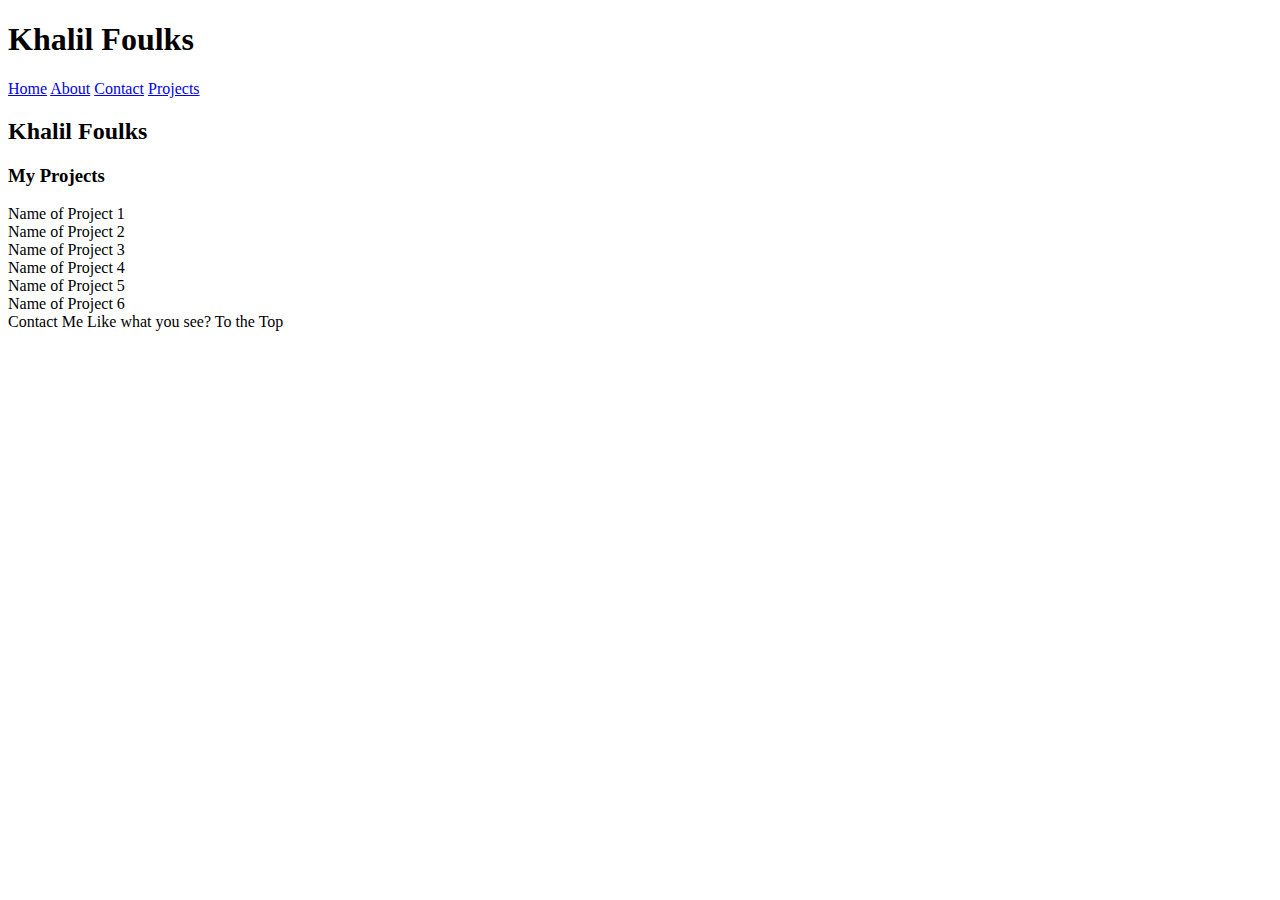
==== index.html @ 28e5edbf "Major changes to main page and projects page" ====
<!DOCTYPE html>
<html lang="en">
<head>
    <meta charset="UTF-8">
    <meta name="viewport" content="width=device-width, initial-scale=1.0">
    <title>Document</title>
</head>
<body>
    <!-- Header -->
    <header>
        <h1>Khalil Foulks</h1>
    
        <!-- Navigation-->
        <nav>
            <a href="index.html">Home</a>
            <a href="about.html">About</a>
            <a href="contact.html">Contact</a>
            <a href="projects.html">Projects</a>
        </nav>
    </header>
    <!-- Main picture + my name + my projects in center of page -->
    <section>   
        <h2>Khalil Foulks</h2>
        <h3>My Projects</h3>
    </section>
    <section>
    <!-- Picture and Name of project go here -->
        <div class = "container">
            <div>
                Name of Project 1
                <img src="https://i.picsum.photos/id/417/200/200.jpg" alt="">  
            </div>
            <div>
                Name of Project 2  
                <img src="https://i.picsum.photos/id/417/200/200.jpg" alt="">  
            </div>
            <div>
                Name of Project 3  
                <img src="https://i.picsum.photos/id/417/200/200.jpg" alt="">  
            </div>
            <div>
                Name of Project 4  
                <img src="https://i.picsum.photos/id/417/200/200.jpg" alt="">  
            </div>
            <div>
                Name of Project 5 
                <img src="https://i.picsum.photos/id/417/200/200.jpg" alt="">   
            </div>
            <div>
                Name of Project 6  
                <img src="https://i.picsum.photos/id/417/200/200.jpg" alt="">  
            </div>
        </div>
    </section>
    <footer>    
        <!-- Footer -->
        <!-- make contact link to contact page; Add Linkedin -->
        Contact Me
        Like what you see? 
    
        <!-- Make this take you To the Top of the page  --> 
        To the Top  
    </footer>
</body>
</html>
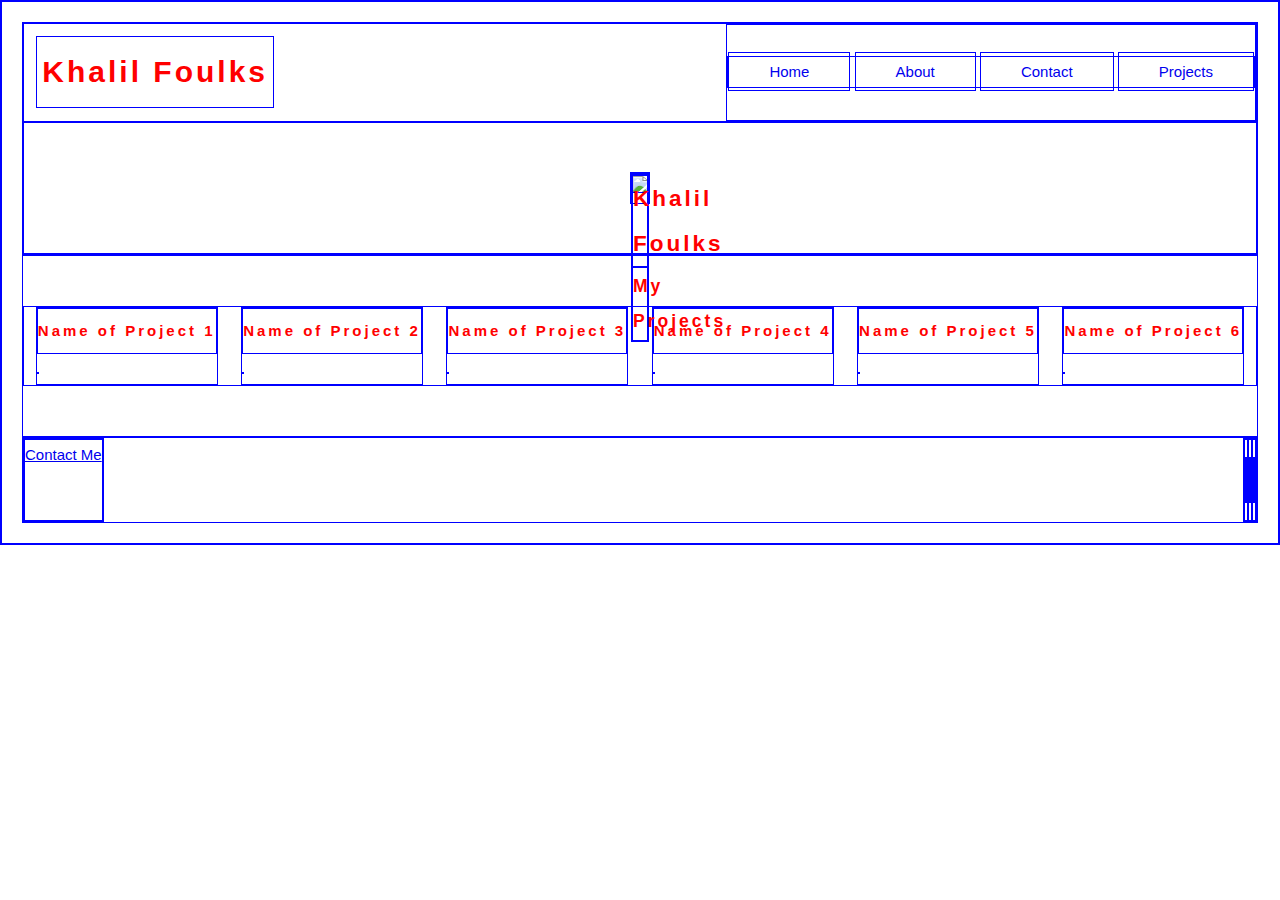
==== commit bdae4a8f: "major edits to css" ====
--- a/index.html
+++ b/index.html
@@ -3,63 +3,78 @@
 <head>
     <meta charset="UTF-8">
     <meta name="viewport" content="width=device-width, initial-scale=1.0">
-    <title>Document</title>
+    <title>Khalil Foulks' Website</title>
+    <link rel="stylesheet" href="style/index.css">
 </head>
 <body>
     <!-- Header -->
     <header>
-        <h1>Khalil Foulks</h1>
-    
-        <!-- Navigation-->
-        <nav>
-            <a href="index.html">Home</a>
-            <a href="about.html">About</a>
-            <a href="contact.html">Contact</a>
-            <a href="projects.html">Projects</a>
-        </nav>
+        <div class = "top">
+            <h1>Khalil Foulks</h1>
+        
+            <!-- Navigation-->
+            <nav>
+                <div class="links">
+                    <a href="index.html">Home</a>
+                    <a href="about.html">About</a>
+                    <a href="contact.html">Contact</a>
+                    <a href="projects.html">Projects</a>
+                </div>
+            </nav>
+        </div>
+
+        <!-- Main picture + my name + my projects in center of page -->
+        <section class ="main">   
+            <div class="container">
+                <div class="text">
+                    <h2>Khalil Foulks</h2>
+                    <h3>My Projects</h3>
+                </div>
+                <img class = "mainImg" src = "https://images.unsplash.com/photo-1484417894907-623942c8ee29?ixlib=rb-1.2.1&ixid=eyJhcHBfaWQiOjEyMDd9&auto=format&fit=crop&w=2089&q=80">
+            </div>
+        </section>
     </header>
-    <!-- Main picture + my name + my projects in center of page -->
-    <section>   
-        <h2>Khalil Foulks</h2>
-        <h3>My Projects</h3>
-    </section>
     <section>
     <!-- Picture and Name of project go here -->
-        <div class = "container">
+        <div class = "projects-container">
             <div>
-                Name of Project 1
+                <h4>Name of Project 1</h4>
                 <img src="https://i.picsum.photos/id/417/200/200.jpg" alt="">  
             </div>
             <div>
-                Name of Project 2  
+                <h4>Name of Project 2</h4>  
                 <img src="https://i.picsum.photos/id/417/200/200.jpg" alt="">  
             </div>
             <div>
-                Name of Project 3  
+                <h4>Name of Project 3</h4> 
                 <img src="https://i.picsum.photos/id/417/200/200.jpg" alt="">  
             </div>
             <div>
-                Name of Project 4  
+                <h4> Name of Project 4</h4>  
                 <img src="https://i.picsum.photos/id/417/200/200.jpg" alt="">  
             </div>
             <div>
-                Name of Project 5 
+                <h4>Name of Project 5</h4>
                 <img src="https://i.picsum.photos/id/417/200/200.jpg" alt="">   
             </div>
             <div>
-                Name of Project 6  
+                <h4>Name of Project 6</h4>  
                 <img src="https://i.picsum.photos/id/417/200/200.jpg" alt="">  
             </div>
         </div>
     </section>
-    <footer>    
+    <footer class = "bottom">    
         <!-- Footer -->
         <!-- make contact link to contact page; Add Linkedin -->
-        Contact Me
-        Like what you see? 
-    
-        <!-- Make this take you To the Top of the page  --> 
-        To the Top  
+        <div class = "contact">
+            <a class href="contact.html"> Contact Me </a> 
+        </div>
+        <div class="socials">
+            <a href="http://facebook.com" target="_blank"><i class="fab fa-facebook-f"></i></a>
+            <a href="http://instagram.com" target="_blank"><i class="fab fa-instagram"></i></a>
+            <a href="http://twitter.com" target="_blank"><i class="fab fa-twitter"></i></a>
+        </div>
+         
     </footer>
 </body>
 </html>--- a/style/index.css
+++ b/style/index.css
@@ -0,0 +1,108 @@
+/* Add CSS styling here */
+
+
+*{
+    box-sizing:border-box;
+    padding:0;
+    margin:0;
+    max-width:100%;
+    border:1px solid blue;
+  }
+  html{
+    font-size:62.5%;
+  }
+  body{
+    line-height:2;
+    font-size:1.5rem;
+    font-family: 'Nunito Sans', sans-serif;
+  }
+  h1, h2, h3, h4{
+    font-family: 'Fjalla One', sans-serif;
+    letter-spacing:3px;
+    padding:4% 0;
+  }
+  section{
+    padding:4% 0;
+  }
+  i{
+    font-size:4rem;
+  }
+
+/* General Styles */
+body{
+    display:block;
+    margin:0 auto;
+    color: red;
+    padding:20px;
+}
+
+/* Header Styles */  
+
+h1{
+    margin:1%;
+    padding:5px;
+}
+
+.top{
+    display:flex;
+    justify-content: space-between;
+}
+
+nav{
+    display: flex;
+    flex-direction: row;
+    align-items: center;
+    justify-content: flex-end;
+}
+
+nav a{
+    padding: 10px 40px;
+    text-decoration: none;
+}
+/* About Section Styles */
+
+.main{
+    display: flex;
+    align-items: center;
+    justify-content: center;
+}
+.main .container{
+    position: relative;
+}
+.text{
+    display: flex;
+    justify-content: center;
+    flex-direction: column;
+    align-items: center;
+    align-content: center;
+    position: absolute;
+}
+
+
+.projects-container{
+    display:flex;
+    flex-flow:row;
+    justify-content:space-around;
+    align-items: center;
+    flex-wrap: wrap;
+}
+
+/* Footer Styles  */
+
+.bottom{
+    display:flex;
+    flex-flow: row;
+    justify-content:space-between;
+}
+
+.bottom .contact{
+    display: flex;
+    justify-items: center;
+    text-decoration: none;
+}
+
+.socials{
+    display: flex;
+    justify-content: end;
+    align-content: space-between;
+}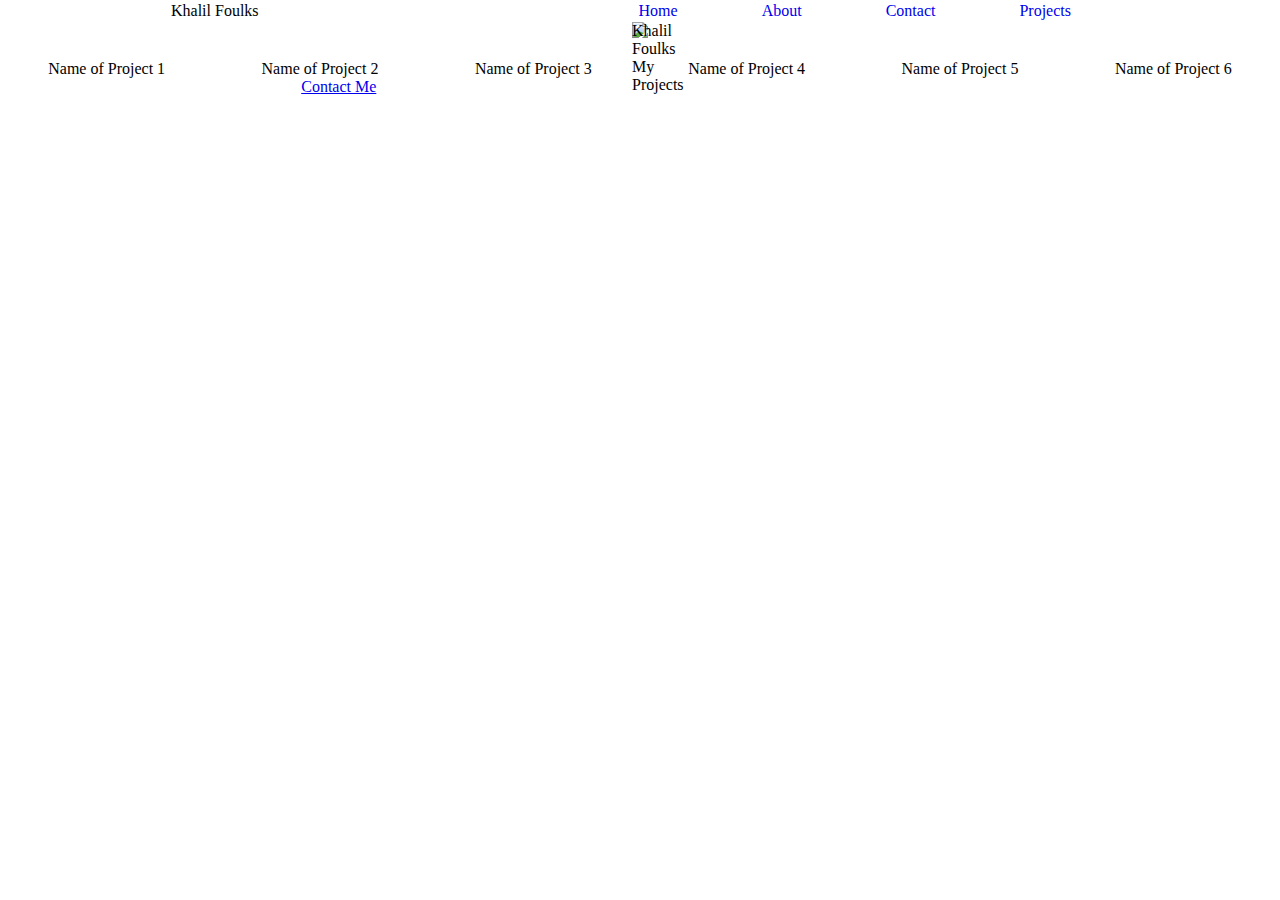
==== commit 7f0a9861: "major changes to css" ====
--- a/index.html
+++ b/index.html
@@ -38,28 +38,29 @@
     <!-- Picture and Name of project go here -->
         <div class = "projects-container">
             <div>
+                <img src="https://i.picsum.photos/id/417/200/200.jpg" alt="">  
                 <h4>Name of Project 1</h4>
-                <img src="https://i.picsum.photos/id/417/200/200.jpg" alt="">  
+                 
             </div>
             <div>
+                <img src="https://i.picsum.photos/id/417/200/200.jpg" alt="">  
                 <h4>Name of Project 2</h4>  
-                <img src="https://i.picsum.photos/id/417/200/200.jpg" alt="">  
             </div>
             <div>
-                <h4>Name of Project 3</h4> 
                 <img src="https://i.picsum.photos/id/417/200/200.jpg" alt="">  
+                <h4>Name of Project 3</h4>   
             </div>
             <div>
-                <h4> Name of Project 4</h4>  
                 <img src="https://i.picsum.photos/id/417/200/200.jpg" alt="">  
+                <h4> Name of Project 4</h4>   
             </div>
             <div>
-                <h4>Name of Project 5</h4>
-                <img src="https://i.picsum.photos/id/417/200/200.jpg" alt="">   
+                <img src="https://i.picsum.photos/id/417/200/200.jpg" alt="">  
+                <h4>Name of Project 5</h4> 
             </div>
             <div>
+                <img src="https://i.picsum.photos/id/417/200/200.jpg" alt="">  
                 <h4>Name of Project 6</h4>  
-                <img src="https://i.picsum.photos/id/417/200/200.jpg" alt="">  
             </div>
         </div>
     </section>
--- a/style/index.css
+++ b/style/index.css
@@ -1,51 +1,37 @@
 /* Add CSS styling here */
 
+html, body, div, span, applet, object, iframe,  
+h1, h2, h3, h4, h5, h6, p, blockquote, pre,  
+a, abbr, acronym, address, big, cite, code,  
+del, dfn, em, img, ins, kbd, q, s, samp,  
+small, strike, strong, sub, sup, tt, var,  
+b, u, i, center,  
+dl, dt, dd, ol, ul, li,  
+fieldset, form, label, legend,  
+table, caption, tbody, tfoot, thead, tr, th, td,  
+article, aside, canvas, details, embed,  
+figure, figcaption, footer, header, hgroup,  
+menu, nav, output, ruby, section, summary,  
+time, mark, audio, video {  
+margin: 0 auto;  
+padding: 0;  
+border: 0;  
+font-size: 100%;  
+font: inherit;  
+vertical-align: baseline;  
+}
 
-*{
-    box-sizing:border-box;
-    padding:0;
-    margin:0;
-    max-width:100%;
-    border:1px solid blue;
-  }
-  html{
-    font-size:62.5%;
-  }
-  body{
-    line-height:2;
-    font-size:1.5rem;
-    font-family: 'Nunito Sans', sans-serif;
-  }
-  h1, h2, h3, h4{
-    font-family: 'Fjalla One', sans-serif;
-    letter-spacing:3px;
-    padding:4% 0;
-  }
-  section{
-    padding:4% 0;
-  }
-  i{
-    font-size:4rem;
-  }
 
-/* General Styles */
-body{
-    display:block;
-    margin:0 auto;
-    color: red;
-    padding:20px;
-}
 
 /* Header Styles */  
 
 h1{
-    margin:1%;
-    padding:5px;
+    padding:2px;
 }
 
 .top{
     display:flex;
-    justify-content: space-between;
+    justify-content: space-around;
 }
 
 nav{
@@ -65,6 +51,7 @@
     display: flex;
     align-items: center;
     justify-content: center;
+    margin: 0 20px;
 }
 .main .container{
     position: relative;
@@ -81,12 +68,13 @@
 
 .projects-container{
     display:flex;
-    flex-flow:row;
+    flex-flow:row wrap;
     justify-content:space-around;
     align-items: center;
-    flex-wrap: wrap;
 }
-
+.projects-container div img{
+    max-width: 300px;
+}
 /* Footer Styles  */
 
 .bottom{
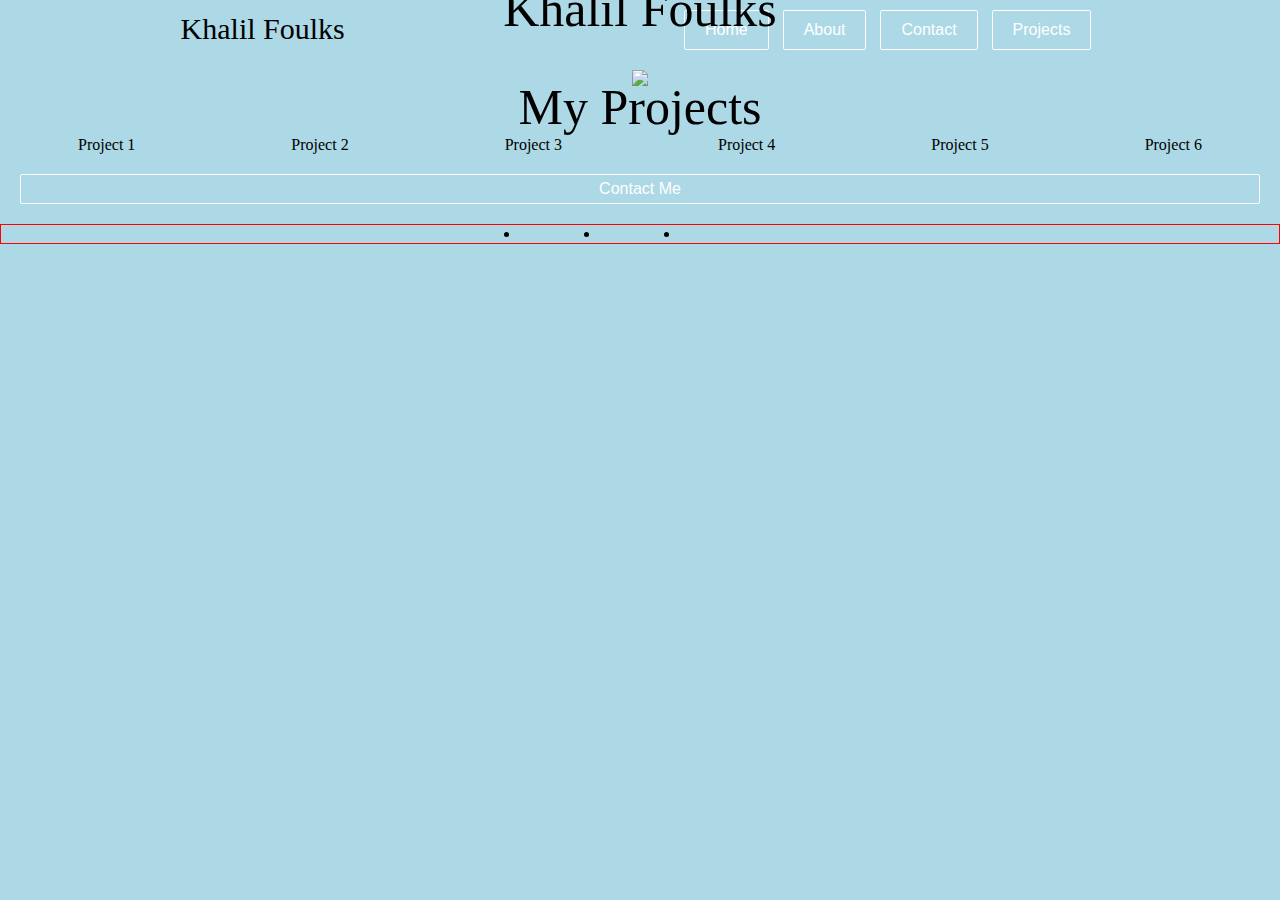
==== commit d1ce816f: "made major changes to css" ====
--- a/index.html
+++ b/index.html
@@ -15,67 +15,63 @@
             <!-- Navigation-->
             <nav>
                 <div class="links">
-                    <a href="index.html">Home</a>
-                    <a href="about.html">About</a>
-                    <a href="contact.html">Contact</a>
-                    <a href="projects.html">Projects</a>
+                    <a class="button" href="index.html">Home</a>
+                    <a class="button" href="about.html">About</a>
+                    <a class="button" href="contact.html">Contact</a>
+                    <a class="button" href="projects.html">Projects</a>
                 </div>
             </nav>
         </div>
 
         <!-- Main picture + my name + my projects in center of page -->
         <section class ="main">   
-            <div class="container">
                 <div class="text">
                     <h2>Khalil Foulks</h2>
                     <h3>My Projects</h3>
                 </div>
-                <img class = "mainImg" src = "https://images.unsplash.com/photo-1484417894907-623942c8ee29?ixlib=rb-1.2.1&ixid=eyJhcHBfaWQiOjEyMDd9&auto=format&fit=crop&w=2089&q=80">
-            </div>
+                <img class = "large-img" src = "https://images.unsplash.com/photo-1546146830-2cca9512c68e?ixlib=rb-1.2.1&ixid=eyJhcHBfaWQiOjEyMDd9&auto=format&fit=crop&w=1400&q=80">
         </section>
     </header>
     <section>
     <!-- Picture and Name of project go here -->
         <div class = "projects-container">
-            <div>
                 <img src="https://i.picsum.photos/id/417/200/200.jpg" alt="">  
-                <h4>Name of Project 1</h4>
-                 
-            </div>
-            <div>
+
                 <img src="https://i.picsum.photos/id/417/200/200.jpg" alt="">  
-                <h4>Name of Project 2</h4>  
-            </div>
-            <div>
+
                 <img src="https://i.picsum.photos/id/417/200/200.jpg" alt="">  
-                <h4>Name of Project 3</h4>   
-            </div>
-            <div>
+
+                <img src="https://i.picsum.photos/id/417/200/200.jpg" alt="">   
+
                 <img src="https://i.picsum.photos/id/417/200/200.jpg" alt="">  
-                <h4> Name of Project 4</h4>   
-            </div>
-            <div>
+
                 <img src="https://i.picsum.photos/id/417/200/200.jpg" alt="">  
-                <h4>Name of Project 5</h4> 
-            </div>
-            <div>
-                <img src="https://i.picsum.photos/id/417/200/200.jpg" alt="">  
-                <h4>Name of Project 6</h4>  
-            </div>
         </div>
     </section>
+    <div class="project-name">
+        <h4>Project 1</h4>
+        <h4>Project 2</h4>
+        <h4>Project 3</h4>
+        <h4>Project 4</h4>
+        <h4>Project 5</h4>
+        <h4>Project 6</h4>
+    </div>
+            <!-- Footer -->
     <footer class = "bottom">    
-        <!-- Footer -->
-        <!-- make contact link to contact page; Add Linkedin -->
-        <div class = "contact">
-            <a class href="contact.html"> Contact Me </a> 
-        </div>
-        <div class="socials">
-            <a href="http://facebook.com" target="_blank"><i class="fab fa-facebook-f"></i></a>
-            <a href="http://instagram.com" target="_blank"><i class="fab fa-instagram"></i></a>
-            <a href="http://twitter.com" target="_blank"><i class="fab fa-twitter"></i></a>
-        </div>
-         
+            <a class = "button" href="contact.html"> Contact Me </a> 
+            <div class="socials">
+                <nav>
+                    <li>
+                        <a href="http://facebook.com" target="_blank"><i class="fab fa-facebook-f"></i> </a>
+                    </li>
+                    <li>
+                        <a href="http://instagram.com" target="_blank"><i class="fab fa-instagram"></i></a>
+                    </li>
+                    <li>
+                        <a href="http://instagram.com" target="_blank"><i class="fab fa-instagram"></i></a>
+                    </li>
+                </nav>
+            </div>
     </footer>
 </body>
 </html>--- a/style/index.css
+++ b/style/index.css
@@ -21,17 +21,23 @@
 vertical-align: baseline;  
 }
 
+body{
+     background-color: lightblue;
+     font-family: 'Squada One', cursive;
+ }
 
 
 /* Header Styles */  
 
 h1{
     padding:2px;
+    font-size: 30px;
 }
 
 .top{
     display:flex;
     justify-content: space-around;
+    margin:10px;
 }
 
 nav{
@@ -45,6 +51,22 @@
     padding: 10px 40px;
     text-decoration: none;
 }
+
+a.button{
+    display:inline-block;
+    /* padding:0.35em 1.2em; */
+    padding:10px 20px;
+    border:1px solid #FFFFFF;
+    margin:0 10px 10px 0;
+    border-radius:0.12em;
+    box-sizing: border-box;
+    text-decoration:none;
+    font-family:'Roboto',sans-serif;
+    color:#FFFFFF;
+    text-align:center;
+    transition: all 0.2s;
+    }
+
 /* About Section Styles */
 
 .main{
@@ -53,8 +75,9 @@
     justify-content: center;
     margin: 0 20px;
 }
-.main .container{
-    position: relative;
+.mainImg{
+
+
 }
 .text{
     display: flex;
@@ -63,6 +86,12 @@
     align-items: center;
     align-content: center;
     position: absolute;
+    font-size: 50px;
+    font-family: 'Squada One', cursive;
+}
+
+h3{
+    margin:40px;
 }
 
 
@@ -71,26 +100,24 @@
     flex-flow:row wrap;
     justify-content:space-around;
     align-items: center;
+    margin: 50px 0 0 0
 }
-.projects-container div img{
-    max-width: 300px;
+.project-name{
+    display:flex;
+    justify-content:space-around;
+    align-items: center;
 }
 /* Footer Styles  */
 
-.bottom{
+.bottom .button{
     display:flex;
-    flex-flow: row;
-    justify-content:space-between;
+    justify-content: center;
+    padding: 5px;
+    margin: 20px;
 }
-
-.bottom .contact{
-    display: flex;
-    justify-items: center;
-    text-decoration: none;
-}
-
 .socials{
-    display: flex;
-    justify-content: end;
-    align-content: space-between;
+    display:flex;
+    justify-content: center;
+    align-items: center;
+    border:1px solid red;
 }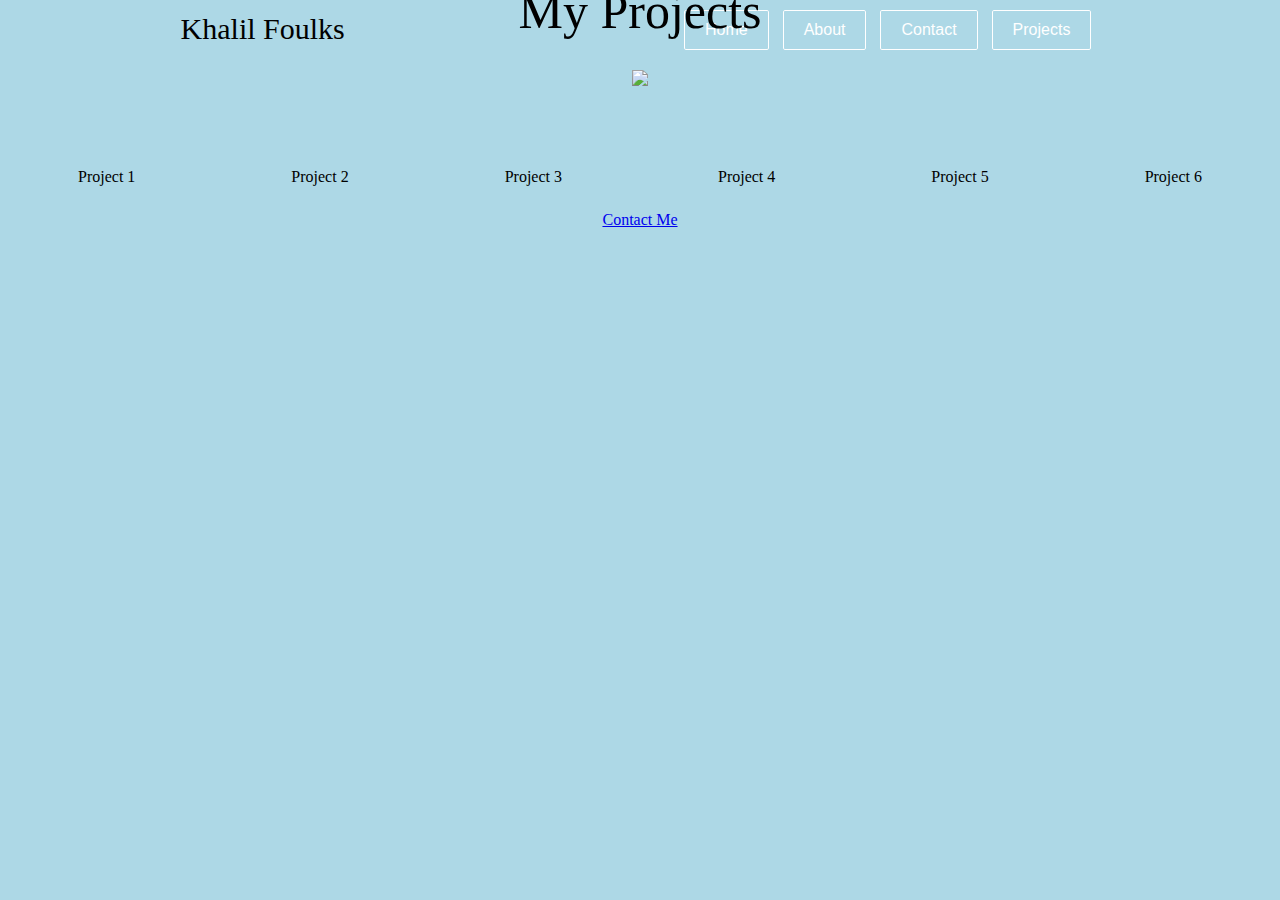
==== commit ddf5de42: "made changes to css and html" ====
--- a/index.html
+++ b/index.html
@@ -5,6 +5,8 @@
     <meta name="viewport" content="width=device-width, initial-scale=1.0">
     <title>Khalil Foulks' Website</title>
     <link rel="stylesheet" href="style/index.css">
+    <link rel="stylesheet" href="style/all.css">
+    <link rel="stylesheet" href="style/brands.css">
 </head>
 <body>
     <!-- Header -->
@@ -29,47 +31,46 @@
                     <h2>Khalil Foulks</h2>
                     <h3>My Projects</h3>
                 </div>
-                <img class = "large-img" src = "https://images.unsplash.com/photo-1546146830-2cca9512c68e?ixlib=rb-1.2.1&ixid=eyJhcHBfaWQiOjEyMDd9&auto=format&fit=crop&w=1400&q=80">
+                <img class = "large-img" src = "https://images.unsplash.com/photo-1584715233734-987b220699d0?ixlib=rb-1.2.1&ixid=eyJhcHBfaWQiOjEyMDd9&auto=format&fit=crop&w=1267&q=80">
         </section>
     </header>
     <section>
     <!-- Picture and Name of project go here -->
         <div class = "projects-container">
+            <div>
                 <img src="https://i.picsum.photos/id/417/200/200.jpg" alt="">  
-
+                <h4>Project 1</h4>
+            </div>
+            <div>
                 <img src="https://i.picsum.photos/id/417/200/200.jpg" alt="">  
-
+                <h4>Project 2</h4>
+            </div>
+            <div>
                 <img src="https://i.picsum.photos/id/417/200/200.jpg" alt="">  
-
+                <h4>Project 3</h4>
+            </div>
+            <div>
                 <img src="https://i.picsum.photos/id/417/200/200.jpg" alt="">   
-
+                <h4>Project 4</h4>
+            </div>
+            <div>
                 <img src="https://i.picsum.photos/id/417/200/200.jpg" alt="">  
-
+                <h4>Project 5</h4>
+            </div>
+            <div>
                 <img src="https://i.picsum.photos/id/417/200/200.jpg" alt="">  
+                <h4>Project 6</h4>
+            </div>
         </div>
     </section>
-    <div class="project-name">
-        <h4>Project 1</h4>
-        <h4>Project 2</h4>
-        <h4>Project 3</h4>
-        <h4>Project 4</h4>
-        <h4>Project 5</h4>
-        <h4>Project 6</h4>
-    </div>
             <!-- Footer -->
     <footer class = "bottom">    
-            <a class = "button" href="contact.html"> Contact Me </a> 
+            <a class = "contact" href="contact.html"> Contact Me </a> 
             <div class="socials">
                 <nav>
-                    <li>
                         <a href="http://facebook.com" target="_blank"><i class="fab fa-facebook-f"></i> </a>
-                    </li>
-                    <li>
                         <a href="http://instagram.com" target="_blank"><i class="fab fa-instagram"></i></a>
-                    </li>
-                    <li>
-                        <a href="http://instagram.com" target="_blank"><i class="fab fa-instagram"></i></a>
-                    </li>
+                        <a href="linkedin.com" target="_blank"><i class="fab fa-linkedin-in"></i></a>
                 </nav>
             </div>
     </footer>
--- a/style/index.css
+++ b/style/index.css
@@ -13,7 +13,7 @@
 figure, figcaption, footer, header, hgroup,  
 menu, nav, output, ruby, section, summary,  
 time, mark, audio, video {  
-margin: 0 auto;  
+margin: 0;  
 padding: 0;  
 border: 0;  
 font-size: 100%;  
@@ -24,6 +24,7 @@
 body{
      background-color: lightblue;
      font-family: 'Squada One', cursive;
+     margin: 0 auto;  
  }
 
 
@@ -75,10 +76,11 @@
     justify-content: center;
     margin: 0 20px;
 }
-.mainImg{
 
+large-img{
+    width: 10%;
+}
 
-}
 .text{
     display: flex;
     justify-content: center;
@@ -88,10 +90,15 @@
     position: absolute;
     font-size: 50px;
     font-family: 'Squada One', cursive;
+    margin-bottom: 15%;
 }
 
 h3{
     margin:40px;
+}
+
+h4{
+    text-align: center;
 }
 
 
@@ -100,16 +107,21 @@
     flex-flow:row wrap;
     justify-content:space-around;
     align-items: center;
-    margin: 50px 0 0 0
+    margin: 5% 0 0 0
 }
-.project-name{
-    display:flex;
-    justify-content:space-around;
-    align-items: center;
+
+.projects-container .div{
+    display: flex;
+    flex-direction: column;
+    flex-wrap: wrap;
+}
+
+.projects-container .div img{
+    margin-right: 20%;
 }
 /* Footer Styles  */
 
-.bottom .button{
+.bottom .contact{
     display:flex;
     justify-content: center;
     padding: 5px;
@@ -119,5 +131,4 @@
     display:flex;
     justify-content: center;
     align-items: center;
-    border:1px solid red;
 }--- a/style/brands.css
+++ b/style/brands.css
@@ -0,0 +1,15 @@
+/*!
+ * Font Awesome Free 5.13.0 by @fontawesome - https://fontawesome.com
+ * License - https://fontawesome.com/license/free (Icons: CC BY 4.0, Fonts: SIL OFL 1.1, Code: MIT License)
+ */
+@font-face {
+  font-family: 'Font Awesome 5 Brands';
+  font-style: normal;
+  font-weight: 400;
+  font-display: block;
+  src: url("../webfonts/fa-brands-400.eot");
+  src: url("../webfonts/fa-brands-400.eot?#iefix") format("embedded-opentype"), url("../webfonts/fa-brands-400.woff2") format("woff2"), url("../webfonts/fa-brands-400.woff") format("woff"), url("../webfonts/fa-brands-400.ttf") format("truetype"), url("../webfonts/fa-brands-400.svg#fontawesome") format("svg"); }
+
+.fab {
+  font-family: 'Font Awesome 5 Brands';
+  font-weight: 400; }
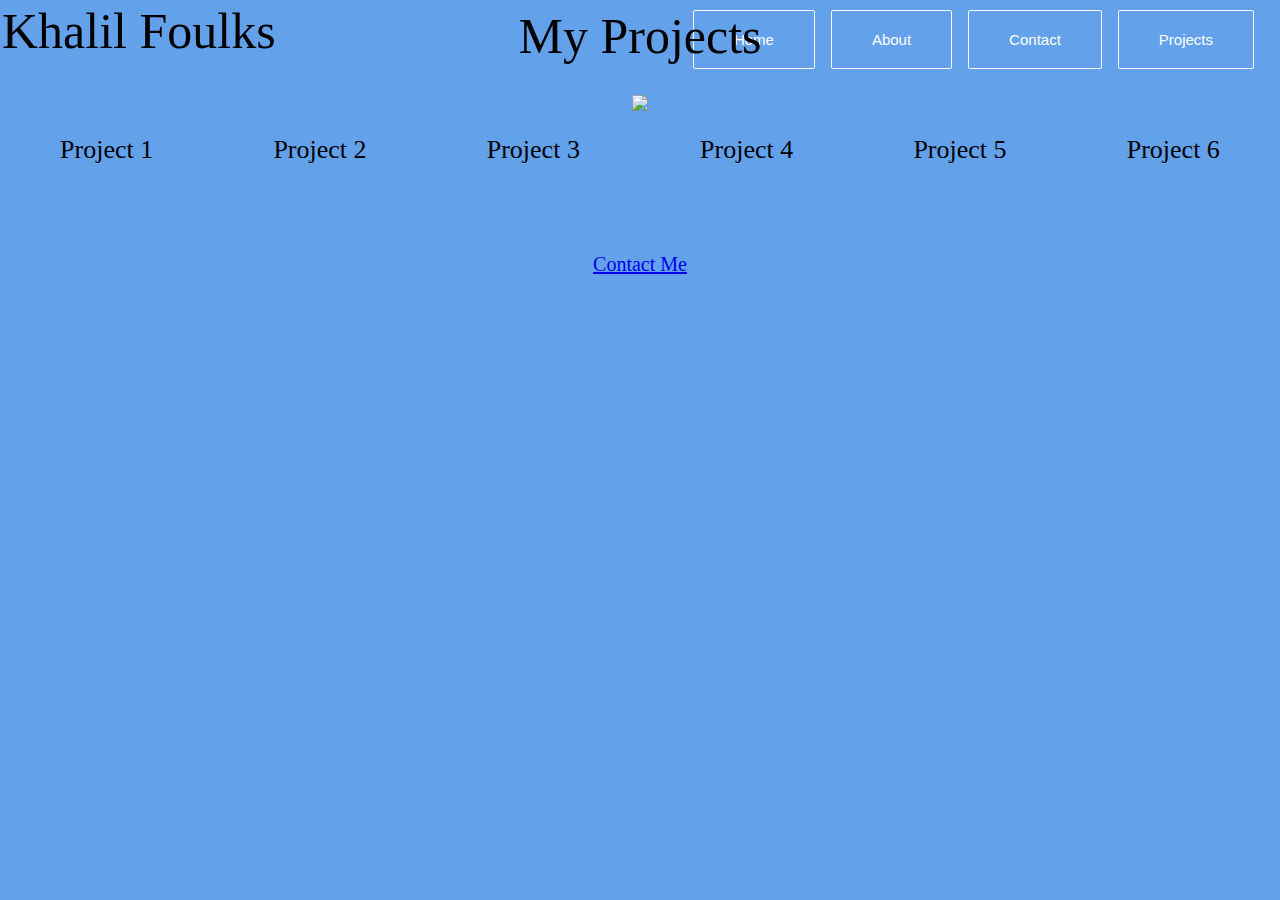
==== commit 9e6ff0c3: "major changes to css" ====
--- a/index.html
+++ b/index.html
@@ -12,7 +12,7 @@
     <!-- Header -->
     <header>
         <div class = "top">
-            <h1>Khalil Foulks</h1>
+            <h1 class = "text">Khalil Foulks</h1>
         
             <!-- Navigation-->
             <nav>
@@ -31,36 +31,36 @@
                     <h2>Khalil Foulks</h2>
                     <h3>My Projects</h3>
                 </div>
-                <img class = "large-img" src = "https://images.unsplash.com/photo-1584715233734-987b220699d0?ixlib=rb-1.2.1&ixid=eyJhcHBfaWQiOjEyMDd9&auto=format&fit=crop&w=1267&q=80">
+                <img class = "large-img" src = "https://images.unsplash.com/photo-1582146821090-db3a1c6390b8?ixlib=rb-1.2.1&auto=format&fit=crop&w=2089&q=80">
         </section>
     </header>
     <section>
     <!-- Picture and Name of project go here -->
         <div class = "projects-container">
-            <div>
-                <img src="https://i.picsum.photos/id/417/200/200.jpg" alt="">  
-                <h4>Project 1</h4>
-            </div>
-            <div>
-                <img src="https://i.picsum.photos/id/417/200/200.jpg" alt="">  
-                <h4>Project 2</h4>
-            </div>
-            <div>
-                <img src="https://i.picsum.photos/id/417/200/200.jpg" alt="">  
-                <h4>Project 3</h4>
-            </div>
-            <div>
-                <img src="https://i.picsum.photos/id/417/200/200.jpg" alt="">   
-                <h4>Project 4</h4>
-            </div>
-            <div>
-                <img src="https://i.picsum.photos/id/417/200/200.jpg" alt="">  
-                <h4>Project 5</h4>
-            </div>
-            <div>
-                <img src="https://i.picsum.photos/id/417/200/200.jpg" alt="">  
-                <h4>Project 6</h4>
-            </div>
+                <div>
+                    <img src="https://i.picsum.photos/id/417/700/500.jpg" alt="">  
+                    <h4>Project 1</h4>
+                </div>
+                <div>
+                    <img src="https://i.picsum.photos/id/417/700/500.jpg" alt="">  
+                    <h4>Project 2</h4>
+                </div>
+                <div>
+                    <img src="https://i.picsum.photos/id/417/700/500.jpg" alt="">  
+                    <h4>Project 3</h4>
+                </div>
+                <div>
+                    <img src="https://i.picsum.photos/id/417/700/500.jpg" alt="">   
+                    <h4>Project 4</h4>
+                </div>
+                <div>
+                    <img src="https://i.picsum.photos/id/417/700/500.jpg" alt="">  
+                    <h4>Project 5</h4>
+                </div>
+                <div>
+                    <img src="https://i.picsum.photos/id/417/700/500.jpg" alt="">  
+                    <h4>Project 6</h4>
+                </div>
         </div>
     </section>
             <!-- Footer -->
--- a/style/index.css
+++ b/style/index.css
@@ -20,9 +20,12 @@
 font: inherit;  
 vertical-align: baseline;  
 }
+html{
+    font-size:62.5%; /* equal to 10px */
+}
 
 body{
-     background-color: lightblue;
+     background-color: #63A1EA;
      font-family: 'Squada One', cursive;
      margin: 0 auto;  
  }
@@ -35,9 +38,9 @@
     font-size: 30px;
 }
 
-.top{
+.links{
     display:flex;
-    justify-content: space-around;
+    justify-content: flex-end;
     margin:10px;
 }
 
@@ -55,17 +58,29 @@
 
 a.button{
     display:inline-block;
-    /* padding:0.35em 1.2em; */
-    padding:10px 20px;
-    border:1px solid #FFFFFF;
-    margin:0 10px 10px 0;
+    padding:2rem 4rem;
+    border:.1rem solid #FFFFFF;
+    margin:0 1.6rem 1.6rem 0;
     border-radius:0.12em;
     box-sizing: border-box;
     text-decoration:none;
     font-family:'Roboto',sans-serif;
+    font-size: 1.5rem;
     color:#FFFFFF;
     text-align:center;
-    transition: all 0.2s;
+    }
+a.button:hover{
+    display:inline-block;
+    padding:2rem 4rem;
+    border:.2rem solid gray;
+    margin:0 1rem 1rem 0;
+    border-radius:0.12em;
+    box-sizing: border-box;
+    text-decoration:none;
+    font-family:'Roboto',sans-serif;
+    font-size: 1.5rem;
+    color:#FFFFFF;
+    text-align:center;
     }
 
 /* About Section Styles */
@@ -77,8 +92,8 @@
     margin: 0 20px;
 }
 
-large-img{
-    width: 10%;
+.large-img{
+    background:url(https://images.unsplash.com/photo-1582146821090-db3a1c6390b8?ixlib=rb-1.2.1&auto=format&fit=crop&w=2089&q=80) top right no-repeat; background-attachment:fixed;
 }
 
 .text{
@@ -99,6 +114,8 @@
 
 h4{
     text-align: center;
+    margin: 0 0 50px 0;
+    font-size:2.6rem;
 }
 
 
@@ -106,19 +123,12 @@
     display:flex;
     flex-flow:row wrap;
     justify-content:space-around;
-    align-items: center;
-    margin: 5% 0 0 0
+    margin: 0 auto;
+    padding: 1% 0;
 }
 
-.projects-container .div{
-    display: flex;
-    flex-direction: column;
-    flex-wrap: wrap;
-}
 
-.projects-container .div img{
-    margin-right: 20%;
-}
+
 /* Footer Styles  */
 
 .bottom .contact{
@@ -126,6 +136,7 @@
     justify-content: center;
     padding: 5px;
     margin: 20px;
+    font-size: 2rem;
 }
 .socials{
     display:flex;
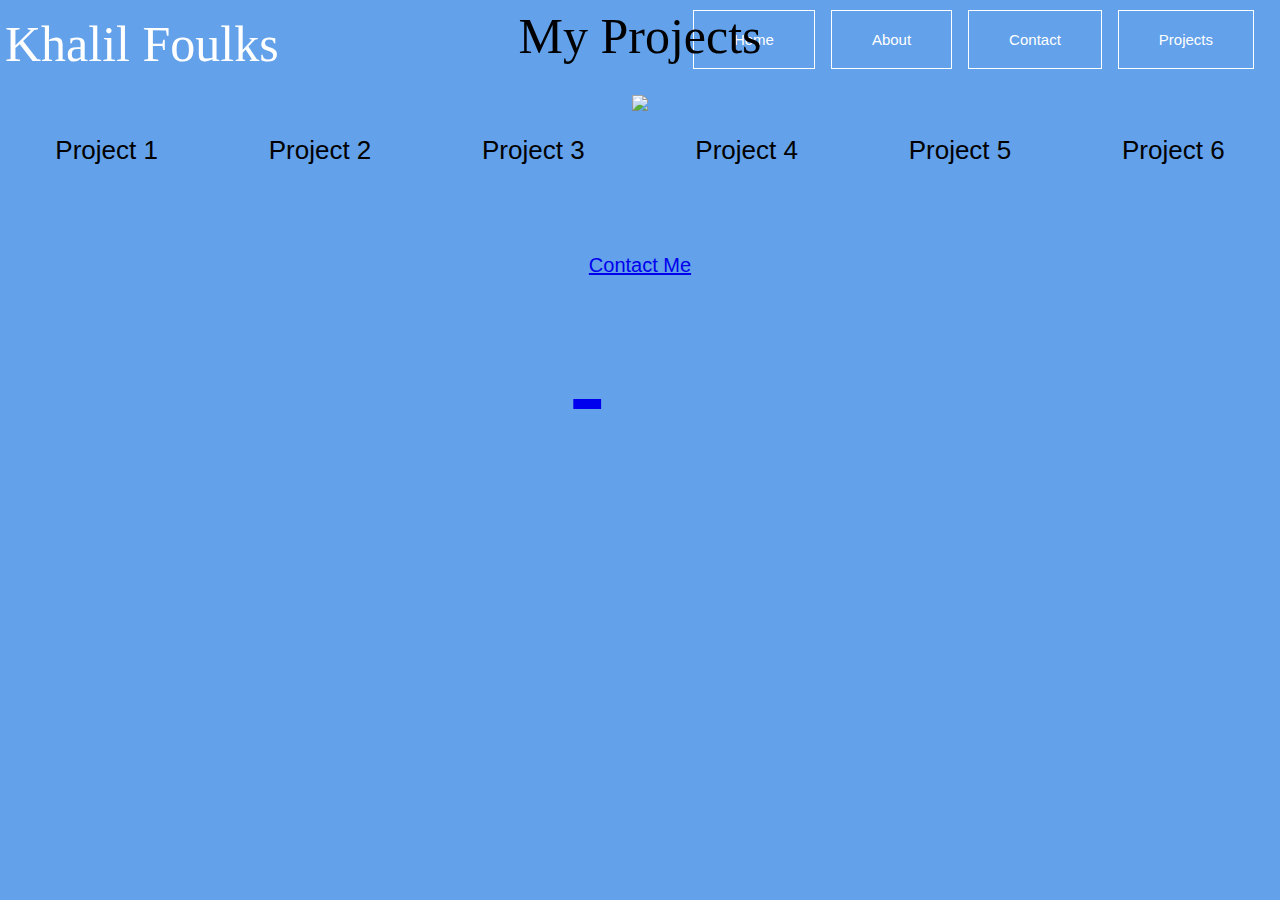
==== commit 43cf85c0: "added mobile/tablet breakpoints" ====
--- a/index.html
+++ b/index.html
@@ -7,6 +7,7 @@
     <link rel="stylesheet" href="style/index.css">
     <link rel="stylesheet" href="style/all.css">
     <link rel="stylesheet" href="style/brands.css">
+    <link href="https://fonts.googleapis.com/css2?family=Anton&display=swap" rel="stylesheet"> 
 </head>
 <body>
     <!-- Header -->
@@ -31,7 +32,7 @@
                     <h2>Khalil Foulks</h2>
                     <h3>My Projects</h3>
                 </div>
-                <img class = "large-img" src = "https://images.unsplash.com/photo-1582146821090-db3a1c6390b8?ixlib=rb-1.2.1&auto=format&fit=crop&w=2089&q=80">
+                <img class = "large-img" src = "https://images.unsplash.com/photo-1582146821090-db3a1c6390b8?ixlib=rb-1.2.1&auto=format&fit=crop&w=1789&q=80">
         </section>
     </header>
     <section>
--- a/style/index.css
+++ b/style/index.css
@@ -26,7 +26,7 @@
 
 body{
      background-color: #63A1EA;
-     font-family: 'Squada One', cursive;
+     font-family:'Roboto',sans-serif;
      margin: 0 auto;  
  }
 
@@ -34,34 +34,26 @@
 /* Header Styles */  
 
 h1{
-    padding:2px;
-    font-size: 30px;
+    padding:.5rem;
+    font-size: 2.5rem;
+    color: white;
+    font-family:'Roboto',sans-serif;
 }
 
 .links{
     display:flex;
     justify-content: flex-end;
-    margin:10px;
+    margin:1rem;
 }
 
-nav{
-    display: flex;
-    flex-direction: row;
-    align-items: center;
-    justify-content: flex-end;
-}
 
-nav a{
-    padding: 10px 40px;
-    text-decoration: none;
-}
+
 
 a.button{
     display:inline-block;
     padding:2rem 4rem;
     border:.1rem solid #FFFFFF;
     margin:0 1.6rem 1.6rem 0;
-    border-radius:0.12em;
     box-sizing: border-box;
     text-decoration:none;
     font-family:'Roboto',sans-serif;
@@ -70,11 +62,10 @@
     text-align:center;
     }
 a.button:hover{
-    display:inline-block;
+  
     padding:2rem 4rem;
     border:.2rem solid gray;
     margin:0 1rem 1rem 0;
-    border-radius:0.12em;
     box-sizing: border-box;
     text-decoration:none;
     font-family:'Roboto',sans-serif;
@@ -89,11 +80,7 @@
     display: flex;
     align-items: center;
     justify-content: center;
-    margin: 0 20px;
-}
-
-.large-img{
-    background:url(https://images.unsplash.com/photo-1582146821090-db3a1c6390b8?ixlib=rb-1.2.1&auto=format&fit=crop&w=2089&q=80) top right no-repeat; background-attachment:fixed;
+    margin: 0 2rem;
 }
 
 .text{
@@ -103,18 +90,18 @@
     align-items: center;
     align-content: center;
     position: absolute;
-    font-size: 50px;
+    font-size: 5rem;
     font-family: 'Squada One', cursive;
     margin-bottom: 15%;
 }
 
 h3{
-    margin:40px;
+    margin:4rem;
 }
 
 h4{
     text-align: center;
-    margin: 0 0 50px 0;
+    margin: 0 0 5rem 0;
     font-size:2.6rem;
 }
 
@@ -134,12 +121,48 @@
 .bottom .contact{
     display:flex;
     justify-content: center;
-    padding: 5px;
-    margin: 20px;
+    padding: .5rem;
+    margin: 2rem;
     font-size: 2rem;
 }
 .socials{
     display:flex;
     justify-content: center;
     align-items: center;
-}+    font-size: 10rem;
+
+}
+/*Tablet View */
+@media(max-width: 800px){
+    
+    a.button{
+        padding:2rem 2rem;
+        margin:1rem 2rem 2rem 0;
+        border-radius:.3rem;
+    }
+    a.button:hover{
+        padding:.2rem .2rem;
+        margin:1rem 2rem 2rem 0;
+        border-radius:.3rem;
+    }
+    .text{
+        font-size: 4rem;
+    }
+}
+
+/*phone view */
+@media(max-width: 500px){
+    a.button{
+        padding:.1rem .1rem;
+        margin:2rem 2rem 2rem 0;
+        border-radius:.3rem;
+    }
+    a.button:hover{
+        padding:.1rem .1rem;
+        margin:2rem 2rem 2rem 0;
+        border-radius:.3rem;
+    }
+    .text{
+        font-size: 3rem;
+    }
+}
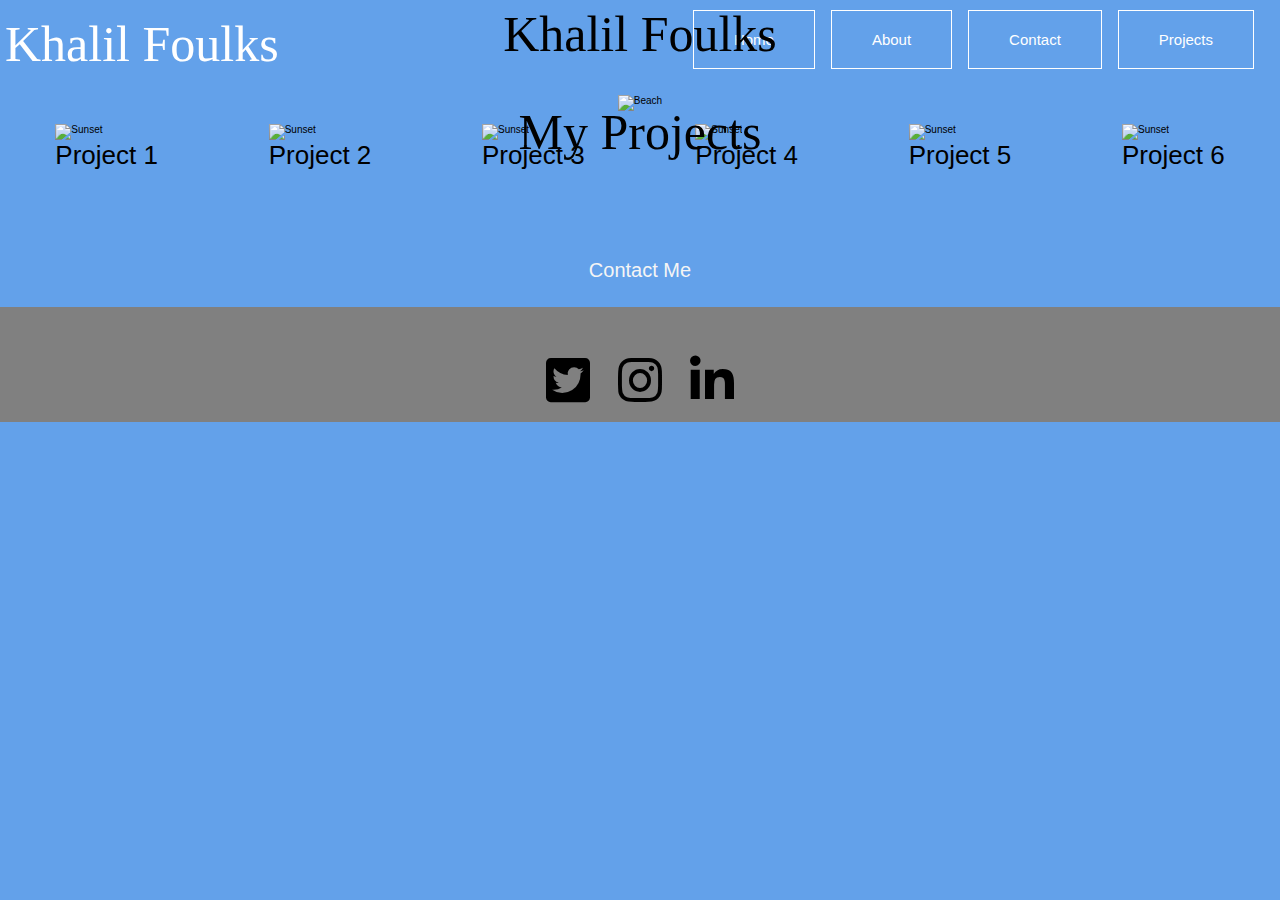
==== commit 70b90815: "made major changes to css" ====
--- a/index.html
+++ b/index.html
@@ -5,9 +5,10 @@
     <meta name="viewport" content="width=device-width, initial-scale=1.0">
     <title>Khalil Foulks' Website</title>
     <link rel="stylesheet" href="style/index.css">
-    <link rel="stylesheet" href="style/all.css">
-    <link rel="stylesheet" href="style/brands.css">
+    <link rel="stylesheet" href="style/fontawesome/css/all.css">
+    <link rel="stylesheet" href="style/fontawesome/css/brands.css">
     <link href="https://fonts.googleapis.com/css2?family=Anton&display=swap" rel="stylesheet"> 
+    
 </head>
 <body>
     <!-- Header -->
@@ -32,34 +33,34 @@
                     <h2>Khalil Foulks</h2>
                     <h3>My Projects</h3>
                 </div>
-                <img class = "large-img" src = "https://images.unsplash.com/photo-1582146821090-db3a1c6390b8?ixlib=rb-1.2.1&auto=format&fit=crop&w=1789&q=80">
+                <img class = "large-img" src = "https://images.unsplash.com/photo-1582146821090-db3a1c6390b8?ixlib=rb-1.2.1&auto=format&fit=crop&w=1789&q=80" alt="Beach">
         </section>
     </header>
     <section>
     <!-- Picture and Name of project go here -->
         <div class = "projects-container">
                 <div>
-                    <img src="https://i.picsum.photos/id/417/700/500.jpg" alt="">  
+                    <img src="https://i.picsum.photos/id/417/600/500.jpg" alt="Sunset">  
                     <h4>Project 1</h4>
                 </div>
                 <div>
-                    <img src="https://i.picsum.photos/id/417/700/500.jpg" alt="">  
+                    <img src="https://i.picsum.photos/id/417/600/500.jpg" alt="Sunset">  
                     <h4>Project 2</h4>
                 </div>
                 <div>
-                    <img src="https://i.picsum.photos/id/417/700/500.jpg" alt="">  
+                    <img src="https://i.picsum.photos/id/417/600/500.jpg" alt="Sunset">  
                     <h4>Project 3</h4>
                 </div>
                 <div>
-                    <img src="https://i.picsum.photos/id/417/700/500.jpg" alt="">   
+                    <img src="https://i.picsum.photos/id/417/600/500.jpg" alt="Sunset">   
                     <h4>Project 4</h4>
                 </div>
                 <div>
-                    <img src="https://i.picsum.photos/id/417/700/500.jpg" alt="">  
+                    <img src="https://i.picsum.photos/id/417/600/500.jpg" alt="Sunset">  
                     <h4>Project 5</h4>
                 </div>
                 <div>
-                    <img src="https://i.picsum.photos/id/417/700/500.jpg" alt="">  
+                    <img src="https://i.picsum.photos/id/417/600/500.jpg" alt="Sunset">  
                     <h4>Project 6</h4>
                 </div>
         </div>
@@ -69,9 +70,9 @@
             <a class = "contact" href="contact.html"> Contact Me </a> 
             <div class="socials">
                 <nav>
-                        <a href="http://facebook.com" target="_blank"><i class="fab fa-facebook-f"></i> </a>
-                        <a href="http://instagram.com" target="_blank"><i class="fab fa-instagram"></i></a>
-                        <a href="linkedin.com" target="_blank"><i class="fab fa-linkedin-in"></i></a>
+                        <a class = "twitter" href="http://twitter.com" target="_blank"><i class="fab fa-twitter-square"></i></a>
+                        <a class = "instagram" href="http://instagram.com" target="_blank"><i class="fab fa-instagram"></i></a>
+                        <a class = "linkedin" href="linkedin.com" target="_blank"><i class="fab fa-linkedin-in"></i></a>
                 </nav>
             </div>
     </footer>
--- a/style/index.css
+++ b/style/index.css
@@ -92,7 +92,11 @@
     position: absolute;
     font-size: 5rem;
     font-family: 'Squada One', cursive;
-    margin-bottom: 15%;
+}
+
+
+h2 h3{
+    margin-bottom: 15%; 
 }
 
 h3{
@@ -115,23 +119,35 @@
 }
 
 
-
 /* Footer Styles  */
 
-.bottom .contact{
+.contact{
     display:flex;
     justify-content: center;
     padding: .5rem;
     margin: 2rem;
     font-size: 2rem;
-}
+    text-decoration: none;
+    color: whitesmoke;
+}
+
 .socials{
     display:flex;
     justify-content: center;
     align-items: center;
     font-size: 10rem;
-
-}
+    text-decoration: none;
+    background-color: grey;
+
+}
+
+.socials a{
+    text-decoration:none ;
+    font-size: 5rem;
+    color: black;
+}
+
+
 /*Tablet View */
 @media(max-width: 800px){
     
@@ -150,10 +166,28 @@
     }
 }
 
+/*Tablet View */
+@media(max-width: 800px){
+    
+    a.button{
+        padding:2rem 2rem;
+        margin:1rem 2rem 2rem 0;
+        border-radius:.3rem;
+    }
+    a.button:hover{
+        padding:.2rem .2rem;
+        margin:1rem 2rem 2rem 0;
+        border-radius:.3rem;
+    }
+    .text{
+        font-size: 4rem;
+    }
+}
+
 /*phone view */
 @media(max-width: 500px){
     a.button{
-        padding:.1rem .1rem;
+        padding:.5rem .3rem;
         margin:2rem 2rem 2rem 0;
         border-radius:.3rem;
     }
@@ -165,4 +199,8 @@
     .text{
         font-size: 3rem;
     }
-}
+
+    h1{
+        margin:2% 0 0 0;
+    }
+}
--- a/style/fontawesome/css/brands.css
+++ b/style/fontawesome/css/brands.css
@@ -0,0 +1,15 @@
+/*!
+ * Font Awesome Free 5.13.0 by @fontawesome - https://fontawesome.com
+ * License - https://fontawesome.com/license/free (Icons: CC BY 4.0, Fonts: SIL OFL 1.1, Code: MIT License)
+ */
+@font-face {
+  font-family: 'Font Awesome 5 Brands';
+  font-style: normal;
+  font-weight: 400;
+  font-display: block;
+  src: url("../webfonts/fa-brands-400.eot");
+  src: url("../webfonts/fa-brands-400.eot?#iefix") format("embedded-opentype"), url("../webfonts/fa-brands-400.woff2") format("woff2"), url("../webfonts/fa-brands-400.woff") format("woff"), url("../webfonts/fa-brands-400.ttf") format("truetype"), url("../webfonts/fa-brands-400.svg#fontawesome") format("svg"); }
+
+.fab {
+  font-family: 'Font Awesome 5 Brands';
+  font-weight: 400; }
